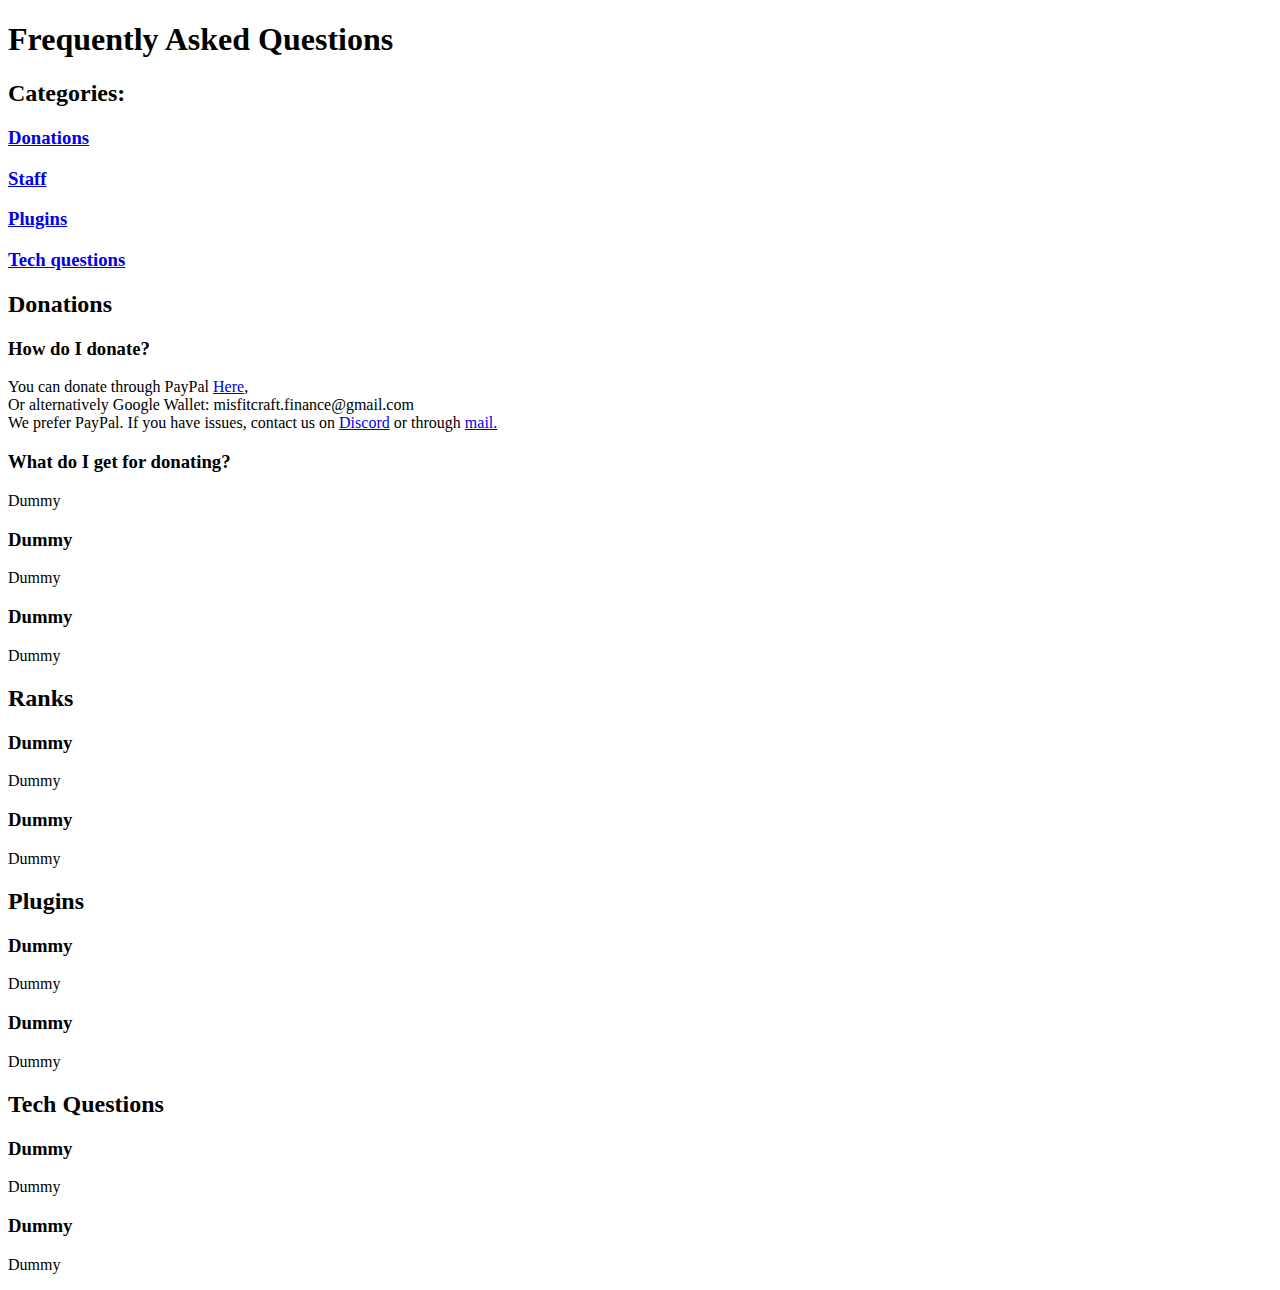
==== FAQ.html @ fdc10c36 "created FAQ.html" ====
<!DOCTYPE html>
<html lang="en">
<head>
    <meta charset="UTF-8">
    <title>FAQ</title>
    <link rel="stylesheet" href="FAQ.css">
</head>
<body>
<header><h1>Frequently Asked Questions</h1></header>
<!-- Table of contents -->
<section id="Index">
    <article>
        <header><h2>Categories:</h2></header>
        <a href="#Donations"><h3>Donations</h3></a>
        <a href="#Ranks"><h3>Staff</h3></a>
        <a href="#Plugins"><h3>Plugins</h3></a>
        <a href="#Tech"><h3>Tech questions</h3></a>
    </article>
</section>
<!-- Start of sections -->
<section id="Donations">
    <header><h2>Donations</h2></header>
    <!-- Perhaps if subsections grow, a ToC per section is required -->
    <article class="Question">
        <header><h3>How do I donate?</h3></header>
        <p>You can donate through PayPal <a href="paypal.me/misfitcraft">Here</a>,<br>
            Or alternatively Google Wallet: misfitcraft.finance@gmail.com <br>
            We prefer PayPal. If you have issues, contact us on <a href="https://discord.gg/sgm8SCC">Discord</a> or
            through
            <a href="mailto:misfitcraft.finance@gmail.com">mail.</a> <br>
        </p>
    </article>
    <article class="Question">
        <header><h3>What do I get for donating?</h3></header>
        <p>Dummy</p>
    </article>
    <article class="Question">
        <header><h3>Dummy</h3></header>
        <p>Dummy</p>
    </article>
    <article class="Question">
        <header><h3>Dummy</h3></header>
        <p>Dummy</p>
    </article>
</section>

<section id="Ranks">
    <header><h2>Ranks</h2></header>
    <article class="Question">
        <header><h3>Dummy</h3></header>
        <p>Dummy</p>
    </article>
    <article class="Question">
        <header><h3>Dummy</h3></header>
        <p>Dummy</p>
    </article>
</section>
<section id="Plugins">
    <header><h2>Plugins</h2></header>
    <article class="Question">
        <header><h3>Dummy</h3></header>
        <p>Dummy</p>
    </article>
    <article class="Question">
        <header><h3>Dummy</h3></header>
        <p>Dummy</p>
    </article>
</section>
<section id="Tech">
    <header><h2>Tech Questions</h2></header>
    <article class="Question">
        <header><h3>Dummy</h3></header>
        <p>Dummy</p>
    </article>
    <article class="Question">
        <header><h3>Dummy</h3></header>
        <p>Dummy</p>
    </article>
</section>
</body>
</html>
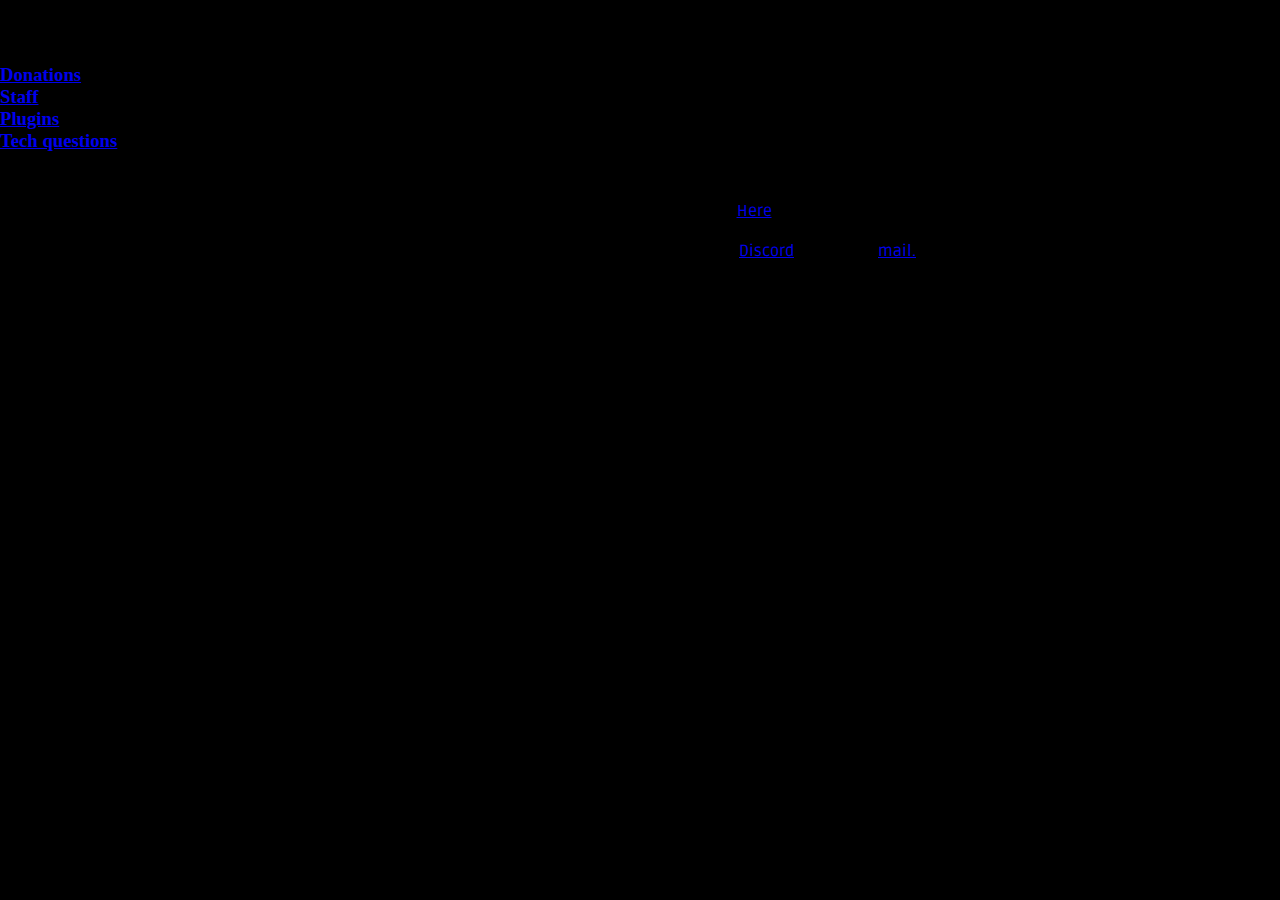
==== commit 5ff959eb: "Added navbar and main css stuff." ====
--- a/FAQ.html
+++ b/FAQ.html
@@ -4,6 +4,12 @@
     <meta charset="UTF-8">
     <title>FAQ</title>
     <link rel="stylesheet" href="FAQ.css">
+        <meta charset="utf-8">
+    <link rel="stylesheet" href="css/master.css">
+    <link rel="stylesheet" href="css/statusbox.css">
+    <link rel="stylesheet" href="css/navbar.css">
+    <script src="https://code.jquery.com/jquery-3.2.1.min.js" integrity="sha256-hwg4gsxgFZhOsEEamdOYGBf13FyQuiTwlAQgxVSNgt4=" crossorigin="anonymous"></script>
+<script src="js/basicfunctions.js" charset="utf-8"></script>
 </head>
 <body>
 <header><h1>Frequently Asked Questions</h1></header>
@@ -78,4 +84,4 @@
     </article>
 </section>
 </body>
-</html>+</html>
--- a/css/master.css
+++ b/css/master.css
@@ -0,0 +1,131 @@
+@import url('https://fonts.googleapis.com/css?family=Philosopher:700|Ruda');
+/*This is very inspecific so safe (more specific defs override),
+means all margins and padding will have tobe set by us if we want them,
+but this is a good thing*/
+*
+{
+  margin: 0;
+  padding: 0;
+}
+
+/*
+html
+{
+  pointer-events: none; THIS IS FOR CAPTURING EVENTS OVER A NEGATIVE Z-INDEX VALUE, THIS WILL CAUSE HEADACHES
+}*/
+
+body
+{
+  background-color: #000;
+}
+
+h1
+{
+  display: inline;
+}
+
+span
+{
+  white-space:nowrap;
+}
+
+hr
+{
+  color: white;
+}
+
+p
+{
+  font-family: Ruda, sans-serif;
+}
+
+article>p
+{
+  margin-left: 20%;
+  margin-right: 20%;
+  text-align: center;
+}
+
+.pageheader
+{
+  width: 100%;
+  min-height: 2em;
+  position: fixed;
+  display: flex;
+  justify-content: space-between;
+  background-color: black;
+  z-index: 3;
+}
+
+.pageheader>h1
+{
+  color: #e500ff;
+  font-family: 'Philosopher', sans-serif;
+  font-size: 2em;
+  margin-left: 1em;
+  padding-top: 0.5em;
+  padding-left: 0px;
+  text-align: left;
+  left: 0;
+}
+
+.headerline
+{
+  position: fixed;
+  top: 4.4em;
+  width: 100%;
+  z-index: 10;
+  left:1em;
+}
+
+.heading
+{
+  color: #e500ff;
+  font-family: 'Philosopher', sans-serif;
+  font-size: 4em;
+}
+
+.contentbox
+{
+  text-align: center;
+  color: white;
+  margin-top: 6.5em; /*So it doesn't get hidden behind the header*/
+  margin-bottom: 3em; /*So it doesn't get hidden behind the footer*/
+}
+
+.pagefooter
+{
+  font-family: 'Ruda', sans-serif;
+  width: 100%;
+  text-align: left;
+  bottom: 0;
+  position: fixed;
+  background-color: #111111;
+}
+
+.pagefooter>p
+{
+  margin-left: 1em;
+  color: white;
+}
+
+hr
+{
+  margin-left: 1em;
+  text-align: left;
+  width: calc(100% - 1em - 1);
+}
+
+
+.overflow-ellipsis
+{
+  text-overflow: ellipsis;
+  overflow: hidden;
+}
+
+.unselectable
+{
+  user-select: none;
+  -webkit-user-select: none;
+  -moz-user-select: none;
+}
--- a/css/statusbox.css
+++ b/css/statusbox.css
@@ -0,0 +1,29 @@
+.statusbox
+{
+  text-align: center;
+  display: inline-block;
+  width: calc(100% - 2em - 1px);
+  max-height: 4em;
+  position: relative;
+  top: 6em;
+  background-color: #111111;
+  left: 2em;
+}
+
+.statusbox>p
+{
+  font-size: 1.5em;
+  font-family: 'Ruda', 'sans-serif';
+  color: #FDFF00;
+  text-align: center;
+  position: relative;
+  margin-left: 20px;
+  margin-right: 20px;
+}
+
+.status
+{
+  color: white;
+  font-family: 'Ruda', 'sans-serif';
+  font-size: 1em;
+}
--- a/css/navbar.css
+++ b/css/navbar.css
@@ -0,0 +1,54 @@
+@import url('https://fonts.googleapis.com/css?family=Fredoka+One|Ruda');
+
+.navbar
+{
+  display: inline;
+  margin-left: auto;
+  margin-right: auto;
+  margin-top: 1.5em;
+}
+
+.navbutton
+{
+  max-height: 3.75em;
+  padding: 1.5em;
+  font-family: 'Ruda', 'sans-serif';
+  font-size: 1em;
+  color: white;
+  text-decoration: none;
+}
+
+.navbutton.selected, .navbutton.selected:hover
+{
+  cursor: default;
+}
+
+.navbutton:hover
+{
+  color: #e500ff;
+}
+
+.navbuttons
+{
+  position: relative;
+  min-height: 3.75em;
+  z-index: 0;
+}
+
+.bullet
+{
+  color: white;
+  text-align: center;
+}
+
+#underline
+{
+  min-width: 10px;
+  min-height: 3.75em;
+  display: block;
+  border-bottom: 0.25em solid #e500ff;
+  position: absolute;
+  float: left;
+  z-index: -5;
+  transition: all ease 0.3s;
+}
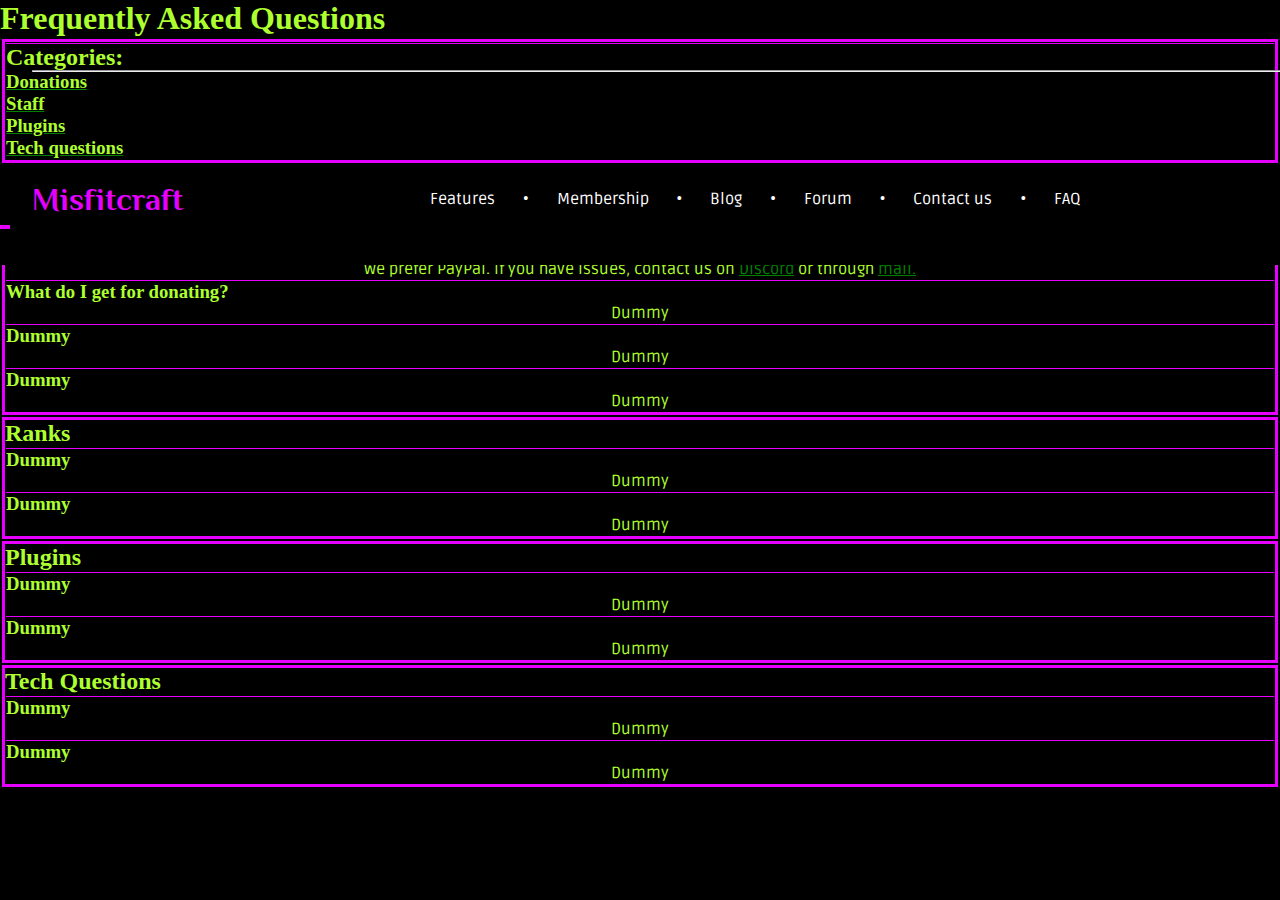
==== commit e1ce3837: "Fixed navbar not being added" ====
--- a/FAQ.html
+++ b/FAQ.html
@@ -3,13 +3,12 @@
 <head>
     <meta charset="UTF-8">
     <title>FAQ</title>
-    <link rel="stylesheet" href="FAQ.css">
-        <meta charset="utf-8">
+    <link rel="stylesheet" href="css/FAQ.css">
     <link rel="stylesheet" href="css/master.css">
     <link rel="stylesheet" href="css/statusbox.css">
     <link rel="stylesheet" href="css/navbar.css">
     <script src="https://code.jquery.com/jquery-3.2.1.min.js" integrity="sha256-hwg4gsxgFZhOsEEamdOYGBf13FyQuiTwlAQgxVSNgt4=" crossorigin="anonymous"></script>
-<script src="js/basicfunctions.js" charset="utf-8"></script>
+    <script src="js/basicfunctions.js" charset="utf-8"></script>
 </head>
 <body>
 <header><h1>Frequently Asked Questions</h1></header>
@@ -23,13 +22,37 @@
         <a href="#Tech"><h3>Tech questions</h3></a>
     </article>
 </section>
+<header id="top" class="pageheader">
+    <div id="underline">
+
+    </div>
+    <h1 class="unselectable overflow-ellipsis navbutton selected" title="Misfitcraft">Misfitcraft</h1>
+
+    <div class="navbar unselectable">
+        <a class="navbutton" href="#">Features</a>
+        <span class="bullet">&bullet;</span>
+        <a class="navbutton" href="#">Membership</a>
+        <span class="bullet">&bullet;</span>
+        <a class="navbutton" href="#">Blog</a>
+        <span class="bullet">&bullet;</span>
+        <a class="navbutton" href="#">Forum</a>
+        <span class="bullet">&bullet;</span>
+        <a class="navbutton" href="#">Contact us</a>
+        <span class="bullet">&bullet;</span>
+        <a class="navbutton" href="FAQ.html">FAQ</a>
+    </div>
+
+    <br>
+</header>
+
+<hr class="headerline">
 <!-- Start of sections -->
 <section id="Donations">
     <header><h2>Donations</h2></header>
     <!-- Perhaps if subsections grow, a ToC per section is required -->
     <article class="Question">
         <header><h3>How do I donate?</h3></header>
-        <p>You can donate through PayPal <a href="paypal.me/misfitcraft">Here</a>,<br>
+        <p>You can donate through PayPal <a href="https://paypal.me/misfitcraft">Here</a>,<br>
             Or alternatively Google Wallet: misfitcraft.finance@gmail.com <br>
             We prefer PayPal. If you have issues, contact us on <a href="https://discord.gg/sgm8SCC">Discord</a> or
             through
--- a/css/FAQ.css
+++ b/css/FAQ.css
@@ -0,0 +1,24 @@
+section {
+    border: solid #e500ff 3px;
+    border-collapse: collapse;
+    margin: 2px;
+}
+article{
+    border-top: solid #e500ff 1px;
+    margin: 1px;
+}
+
+h1, h2, h3, p{
+    color: greenyellow;
+}
+
+a{
+    color: green;
+}
+a:hover{
+    color: #e500ff;
+}
+
+a:visited{
+    color: green;
+}